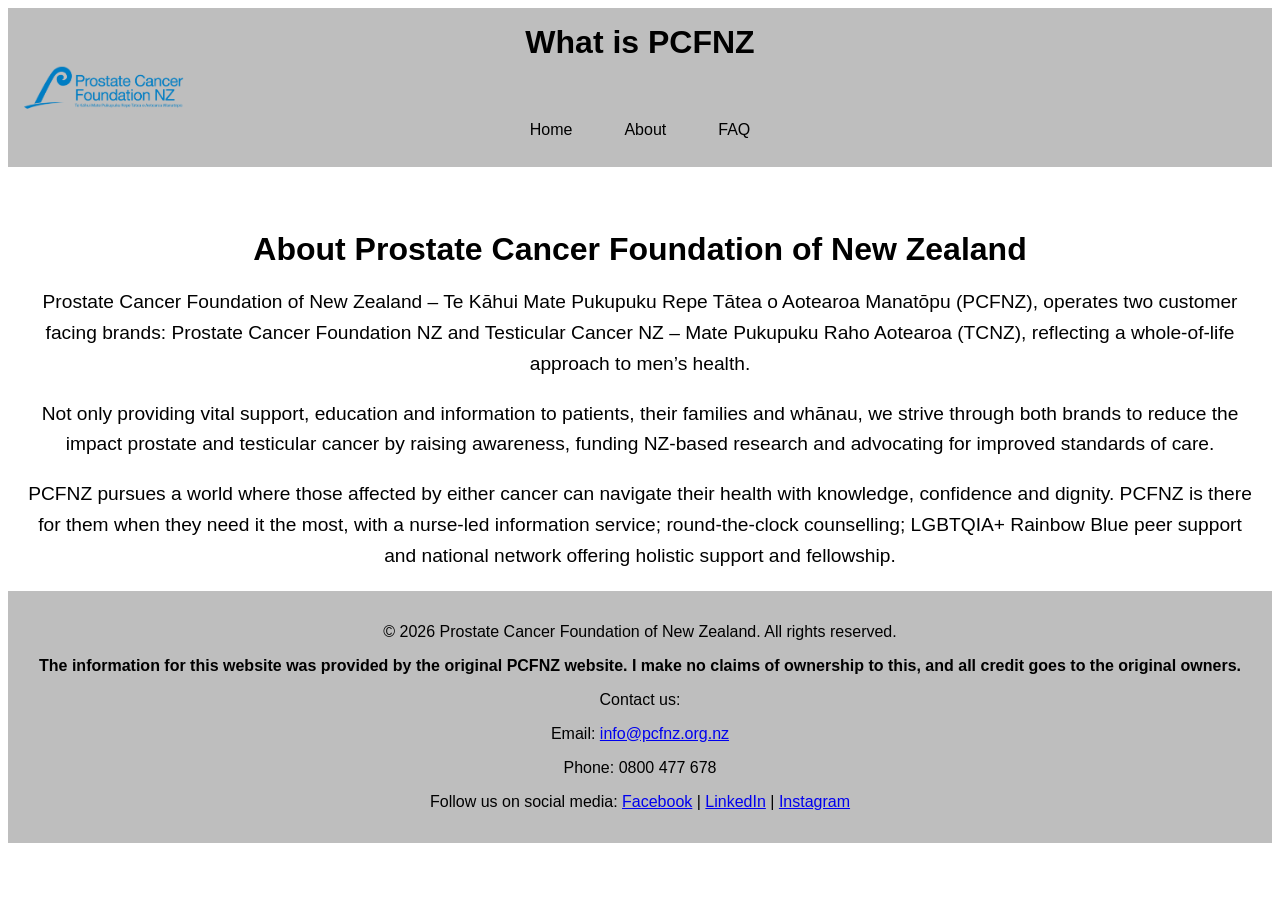
==== pages/about-PCFNZ.html @ 4edb8276 "finished the other pages and added some images." ====
<!DOCTYPE html>
<html lang="en">
<head>
    <meta charset="UTF-8">
    <meta name="viewport" content="width=device-width, initial-scale=1.0">
    <link rel="stylesheet" href="../css/style.css">
    <title>About PCFNZ</title>
</head>
<body>
    <header>
            <img src="../images/logo.png" alt="Logo" class="logo">
            <h1>What is PCFNZ</h1>

            <!-- Navigation bar -->
            <nav>
                <ul>
                    <li><a href="../index.html">Home</a></li>
                    <li class="dropdown">
                        <button class="dropbtn">About</button>
                        <div class="dropdown-content">
                            <a href="about-PCFNZ.html" class="active">About the PCFNZ</a>
                            <a href="prostate.html">About the prostate</a>
                            <a href="prostate-cancer.html">About prostate cancer</a>
                            <a href="stats.html">Prostate cancer statistics</a>
                            <a href="types.html">Types of prostate cancer</a>
                        </div>
                    </li>
                    <li><a href="FAQ.html">FAQ</a></li>
                </ul>
            </nav>
        </header>

    <main>
        <h2>About Prostate Cancer Foundation of New Zealand</h2>
        <p>
            Prostate Cancer Foundation of New Zealand – Te Kāhui Mate Pukupuku Repe Tātea o Aotearoa Manatōpu (PCFNZ), operates two customer facing brands: Prostate Cancer Foundation NZ and Testicular Cancer NZ – Mate Pukupuku Raho Aotearoa (TCNZ), reflecting a whole-of-life approach to men’s health. 
        </p>

        <p>
            Not only providing vital support, education and information to patients, their families and whānau, we strive through both brands to reduce the impact prostate and testicular cancer by raising awareness, funding NZ-based research and advocating for improved standards of care. 
        </p>
        <p>
            PCFNZ pursues a world where those affected by either cancer can navigate their health with knowledge, confidence and dignity. PCFNZ is there for them when they need it the most, with a nurse-led information service; round-the-clock counselling; LGBTQIA+ Rainbow Blue peer support and national network offering holistic support and fellowship.
        </p>
    </main>

</body>
<footer>
    <p>&copy; 2026 Prostate Cancer Foundation of New Zealand. All rights reserved.</p>
    <p style="font-weight: bold;">The information for this website was provided by the original PCFNZ website. I make no claims of ownership to this, and all credit goes to the original owners.</p>
    <p>Contact us:</p>
    <p>Email: <a href="mailto:info@pcfnz.org.nz">info@pcfnz.org.nz</a></p>
    <p>Phone: 0800 477 678</p>
    <p>Follow us on social media: 
        <a href="https://www.facebook.com/pcfnz" target="_blank">Facebook</a> | 
        <a href="https://linkedin.com/company/pcfnz" target="_blank">LinkedIn</a> | 
        <a href="https://www.instagram.com/pcfnz" target="_blank">Instagram</a>
    </p>
</footer>
</html>
---- css/style.css ----
nav a {
    color: white;
    text-align: center;
    padding: 14px 16px;
    text-decoration: none;
}

.dropdown {
    float: none;
    overflow: visible;
    position: relative;
}

.dropdown .dropbtn {
    border: none;
    outline: none;
    color: rgb(0, 0, 0);
    background-color: inherit;
    font-family: inherit;
    font-size: 1rem;
    padding: 1rem;
    margin-bottom: 0;
}

nav a:hover, .dropdown:hover .dropbtn {
    background-color: #8d8d8c;
}

.dropdown-content {
    display: none;
    position: absolute;
    top: 100%;
    left: 0;
    background-color: #f9f9f9;
    min-width: 160px;
    box-shadow: 0px 8px 16px 0px rgba(0,0,0,0.2);
    z-index: 1;
}

.dropdown-content a {
    float: none;
    color: black;
    padding: 12px 16px;
    text-decoration: none;
    display: block;
    text-align: left;
}

.dropdown-content a.active {
    background-color: #c1c1c1;
    color: #000000;
}

.dropdown-content a:hover {
    background-color: #8d8d8c;
    color: #000000;
}

.dropdown:hover .dropdown-content {
    display: block;
}

nav {
    padding: 1rem;
    text-align: center;
    overflow: visible;
    margin-bottom: 2rem;
}

nav ul {
    list-style-type: none;
    margin: 0;
    padding: 0;
    display: flex;
    justify-content: center;
    align-items: center;
    gap: 1.25rem;
    flex-wrap: wrap;
}

nav ul li {
    display: flex;
    align-items: center;
    position: relative;
}

nav ul li a,
.dropdown .dropbtn {
    text-decoration: none;
    color: #000000;
    background: transparent;
    border: none;
    font: inherit;
    cursor: pointer;
    padding: 0.75rem 1rem;
    display: inline-block;
}

nav ul li a.active {
    background-color: #8d8d8c;
    color: #000000;
}

nav ul li a:hover {
    background-color: #8d8d8c;
    color: #000000;
}

.slideshow-container {
  max-width: 200rem;
  position: relative;
  margin: auto;
}

.mySlides {
  display: none;
}

.prev, .next {
  cursor: pointer;
  position: absolute;
  top: 50%;
  width: auto;
  margin-top: -2.2rem;
  padding: 1.6rem;
  color: white;
  font-weight: bold;
  font-size: 1.8rem;
  transition: 0.6s ease;
  border-radius: 0 2rem 2rem 0;
  user-select: none;
}

.next {
  right: 0;
  border-radius: 2rem 0 0 2rem;
}

.prev:hover, .next:hover {
  background-color: rgba(0,0,0,0.8);
}

.text {
  color: #f2f2f2;
  font-size: 1.2rem;
  padding: 3rem 1.2rem;
  position: absolute;
  bottom: 8rem;
  width: 100%;
  text-align: center;
}

.numbertext {
  color: #f2f2f2;
  font-size: 1.2rem;
  padding: 3rem 1.2rem;
  position: absolute;
  top: 0;
}

.dot {
  cursor: pointer;
  height: 1.5rem;
  width: 1.5rem;
  margin: 0 0.5rem;
  background-color: #bbb;
  border-radius: 50%;
  display: inline-block;
  transition: background-color 0.6s ease;
}

.active, .dot:hover {
  background-color: #717171;
}

.fade {
  animation-name: fade;
  animation-duration: 2s;
}

@keyframes fade {
  from {opacity: .4}
  to {opacity: 1}
}

.logo {
    position: absolute;
    left: 1rem;
    top: 50%;
    transform: translateY(-50%);
    max-width: 10rem;
    height: auto;
    display: block;
    margin: 0;
    float: none;
}

h1 {
    text-align: center;
    margin: 0 auto 2rem;
    padding-top: 1rem;
    color: #000000;
}

header {
    position: relative;
    min-height: 90px;
    margin-bottom: 2rem;
    background-color: #bebebe;
}

footer {
    text-align: center;
    padding: 1rem;
    background-color: #bebebe;
    color: #000000;
}

body {
    color: #000000;
    font-family: Arial, sans-serif;
}

.events-section {
    max-width: 1280px;
    margin: 40px auto 0;
    padding: 0 30px;
    display: grid;
    grid-template-columns: 1.05fr 1.25fr;
    gap: 40px;
    align-items: start;
}

.events-copy h2 {
    color: #1ec3ef;
    font-size: 2.4rem;
    margin: 0 0 18px;
    font-weight: 700;
}

.events-copy p {
    font-size: 1.1rem;
    line-height: 1.6;
    color: #000000;
    max-width: 620px;
    margin: 0;
}

.cta-btn {
    display: inline-block;
    margin-top: 28px;
    background: linear-gradient(180deg, #1f99d4, #0f7ab8);
    color: #fff;
    text-decoration: none;
    padding: 18px 30px;
    border-radius: 10px;
    font-size: 1.1rem;
    font-weight: 700;
    box-shadow: 0 4px 10px rgba(0, 0, 0, 0.2);
}

.events-list {
    display: flex;
    flex-direction: column;
    gap: 18px;
}

.event-card {
    display: flex;
    background: rgba(23, 31, 40, 0.85);
    border: 1px solid #2a3745;
    border-radius: 12px;
    overflow: hidden;
    min-height: 220px;
    box-shadow: 0 8px 16px rgba(0, 0, 0, 0.2);
}

.event-card img {
    width: 20rem;
    object-fit: cover;
    display: block;
}

.event-body {
    flex: 1;
    padding: 18px 22px 16px;
    display: flex;
    flex-direction: column;
    justify-content: center;
}

.event-body h3 {
    margin: 0 0 18px;
    color: #ffffff;
    font-size: 2rem;
    line-height: 1.25;
    font-weight: 700;
}

.event-row {
    display: flex;
    align-items: center;
    gap: 18px;
}

.date-box {
    width: 120px;
    min-width: 120px;
    height: 120px;
    border-radius: 10px;
    background: #0d5a8c;
    display: flex;
    flex-direction: column;
    align-items: center;
    justify-content: center;
    color: #f2f7fb;
    text-transform: uppercase;
}

.date-box.small {
    width: 110px;
    min-width: 110px;
    height: 110px;
}

.date-box .month {
    font-size: 1.05rem;
    letter-spacing: 0.08em;
    font-weight: 700;
}

.date-box .day {
    font-size: 3.1rem;
    line-height: 1;
    font-weight: 700;
}

.event-meta {
    color: #eaf2f8;
    font-size: 1.05rem;
    line-height: 1.5;
}

.event-meta p {
    margin: 0;
}

.event-meta .place {
    font-size: 1.2rem;
    font-weight: 700;
    color: #ffffff;
    margin-bottom: 4px;
}

.event-meta .time {
    margin-bottom: 2px;
}

@media (max-width: 900px) {
    .events-section {
        grid-template-columns: 1fr;
    }

    .event-card {
        flex-direction: column;
    }

    .event-card img {
        width: 100%;
        height: 220px;
    }
}

main {
    text-align: center;
    margin: 1rem;
}

main p {
    font-size: 1.2rem;
    line-height: 1.6;
    color: #000000;
}

main h2 {
    font-size: 2rem;
    margin-bottom: 1rem;
    padding-top: 2rem;
    color: #000000;
}
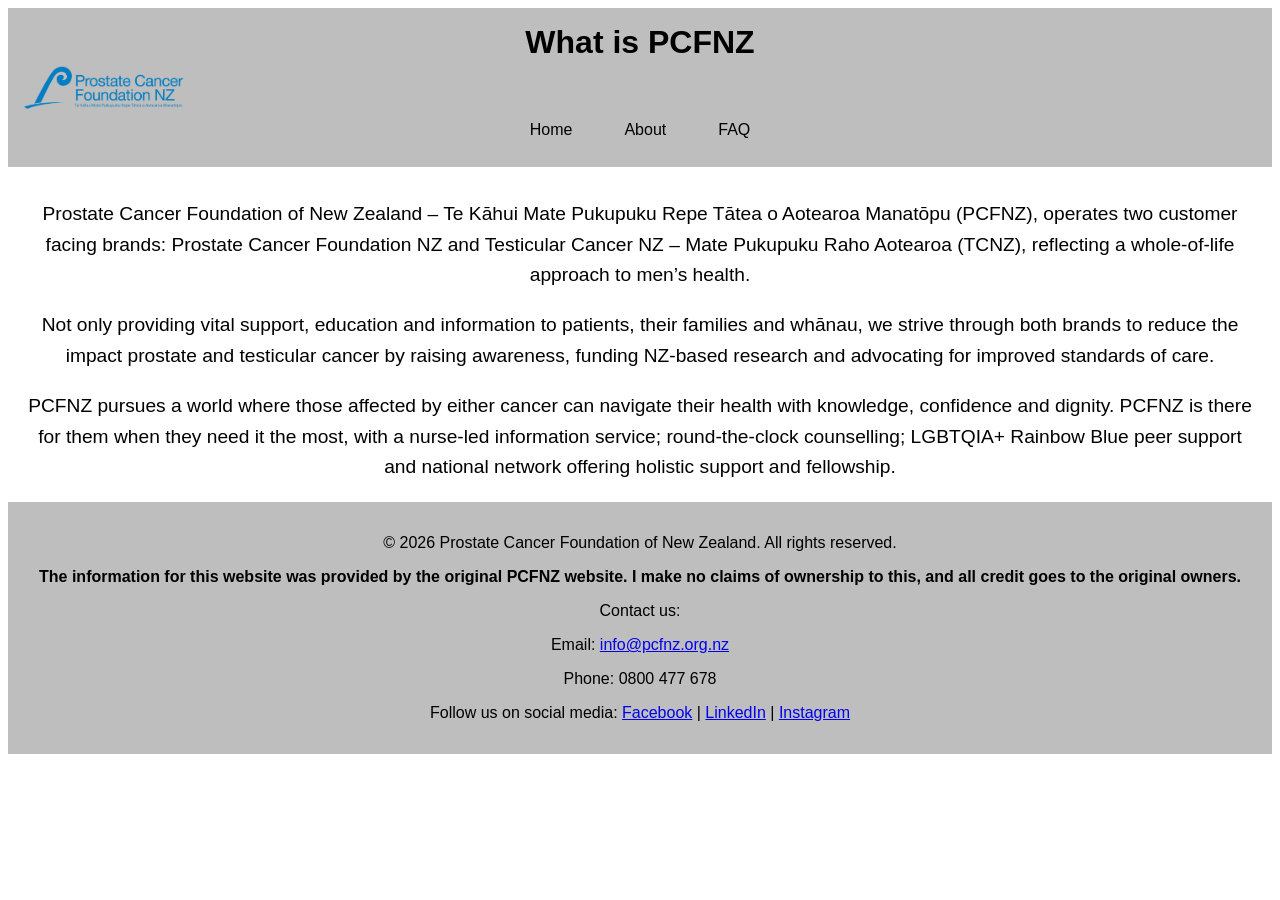
==== commit 59ae8bf0: "finished the about section and faw section" ====
--- a/pages/about-PCFNZ.html
+++ b/pages/about-PCFNZ.html
@@ -31,7 +31,6 @@
         </header>
 
     <main>
-        <h2>About Prostate Cancer Foundation of New Zealand</h2>
         <p>
             Prostate Cancer Foundation of New Zealand – Te Kāhui Mate Pukupuku Repe Tātea o Aotearoa Manatōpu (PCFNZ), operates two customer facing brands: Prostate Cancer Foundation NZ and Testicular Cancer NZ – Mate Pukupuku Raho Aotearoa (TCNZ), reflecting a whole-of-life approach to men’s health. 
         </p>
--- a/css/style.css
+++ b/css/style.css
@@ -387,4 +387,47 @@
     margin-bottom: 1rem;
     padding-top: 2rem;
     color: #000000;
+}
+
+main ul {
+    list-style-type: disc;
+    padding-left: 2rem;
+    text-align: left;
+    color: #000000;
+}
+
+.accordion {
+    background-color: #eee;
+    color: #070707;
+    cursor: pointer;
+    padding: 1rem;
+    width: 100%;
+    text-align: left;
+    border: none;
+    outline: none;
+    transition: 0.4s;
+    font-size: 1.1rem;
+}
+
+.accordion.active, .accordion:hover {
+    background-color: #ccc;
+}
+
+.panel {
+    padding: 0 1rem;
+    background-color: white;
+    display: none;
+    overflow: hidden;
+}
+
+.accordion:after {
+    content: '\02795';
+    font-size: 13px;
+    color: #777;
+    float: right;
+    margin-left: 5px;
+}
+
+.accordion.active:after {
+    content: "\2796"; 
 }
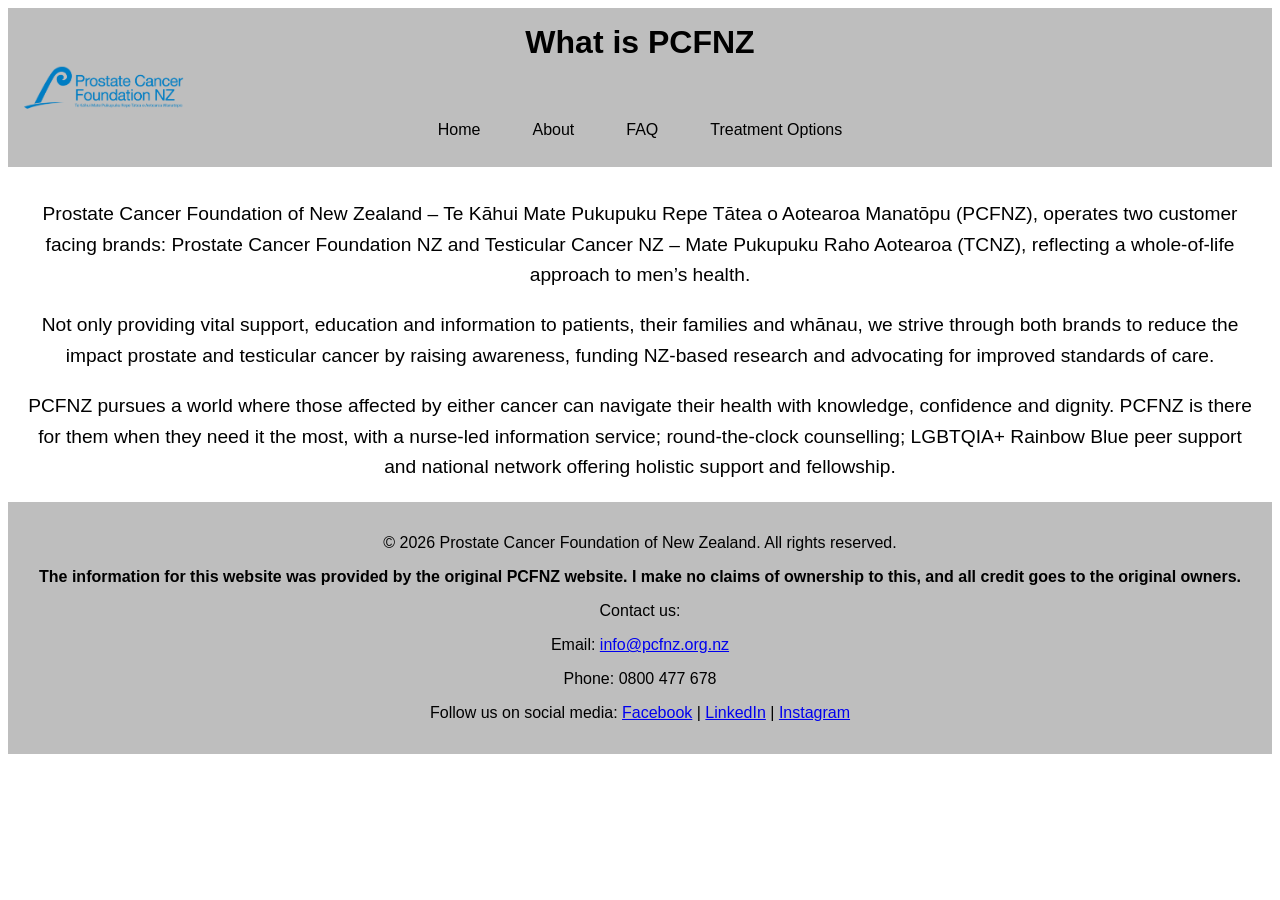
==== commit bc76855f: "completed the treatment page" ====
--- a/pages/about-PCFNZ.html
+++ b/pages/about-PCFNZ.html
@@ -26,6 +26,7 @@
                         </div>
                     </li>
                     <li><a href="FAQ.html">FAQ</a></li>
+                    <li><a href="treatment.html">Treatment Options</a></li>
                 </ul>
             </nav>
         </header>
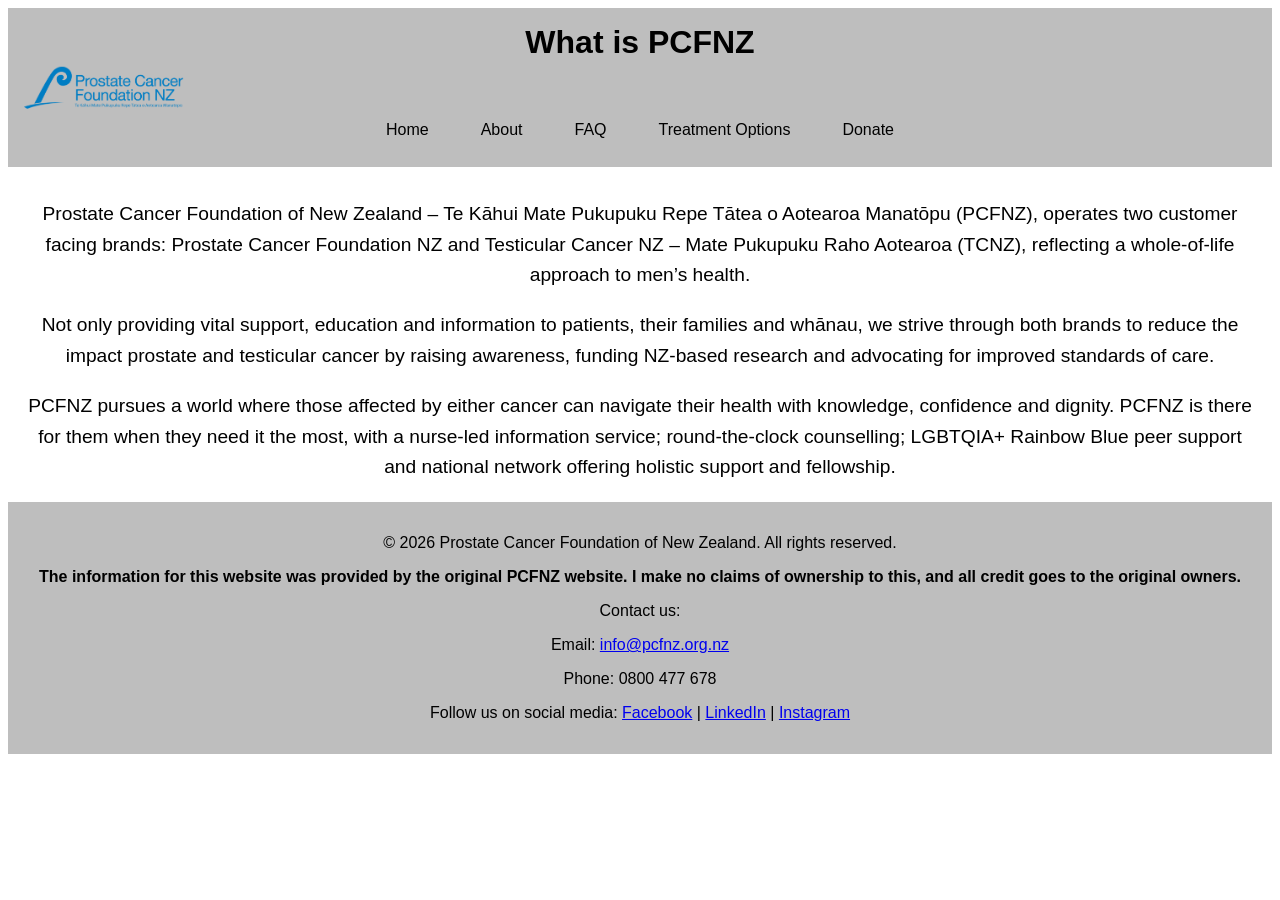
==== commit bdc61bd5: "completed the donate page minus the css" ====
--- a/pages/about-PCFNZ.html
+++ b/pages/about-PCFNZ.html
@@ -27,6 +27,7 @@
                     </li>
                     <li><a href="FAQ.html">FAQ</a></li>
                     <li><a href="treatment.html">Treatment Options</a></li>
+                    <li><a href="donate.html">Donate</a></li>
                 </ul>
             </nav>
         </header>
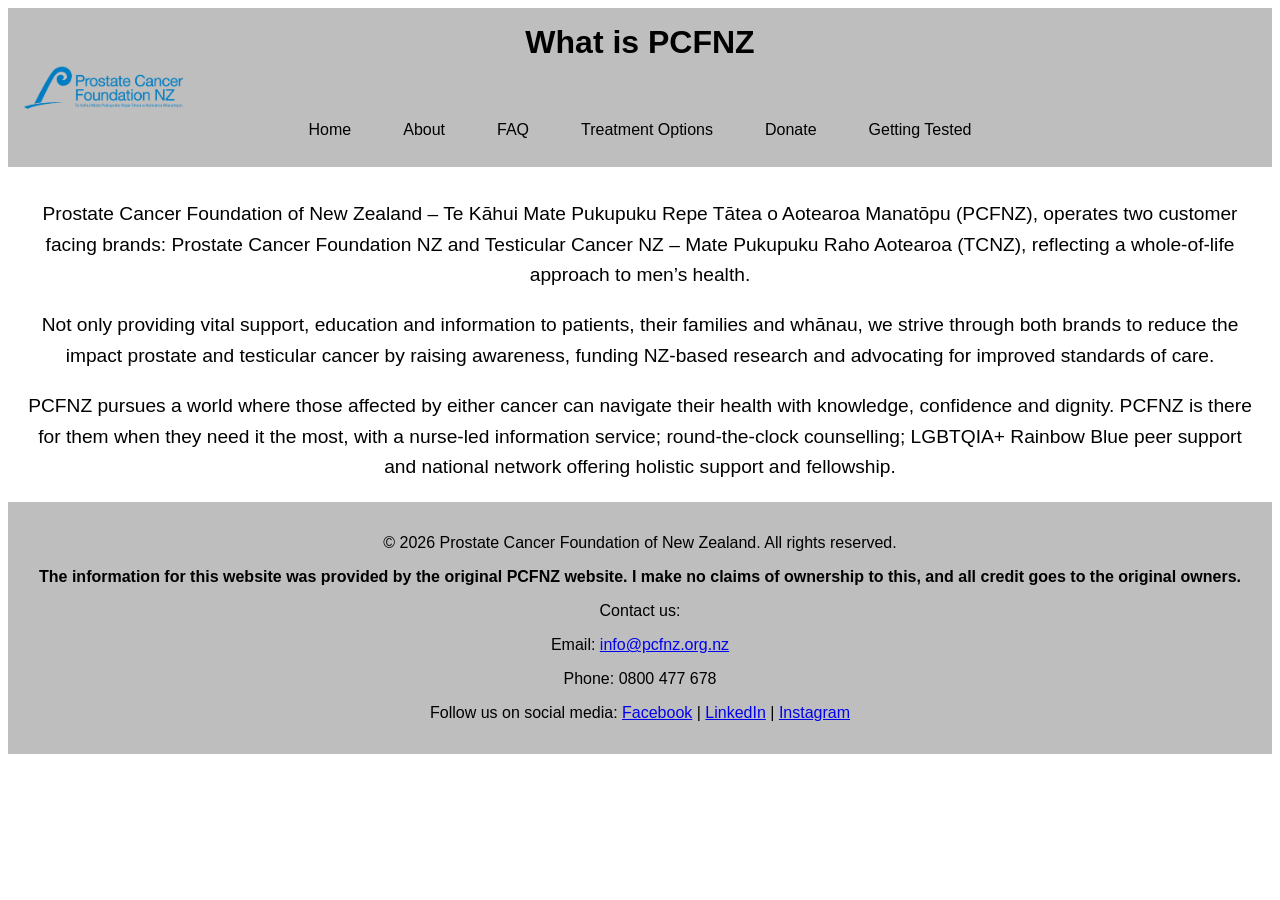
==== commit 56539987: "completed the getting tested page and some more css" ====
--- a/pages/about-PCFNZ.html
+++ b/pages/about-PCFNZ.html
@@ -28,6 +28,7 @@
                     <li><a href="FAQ.html">FAQ</a></li>
                     <li><a href="treatment.html">Treatment Options</a></li>
                     <li><a href="donate.html">Donate</a></li>
+                    <li><a href="getting-tested.html">Getting Tested</a></li>
                 </ul>
             </nav>
         </header>
--- a/css/style.css
+++ b/css/style.css
@@ -430,4 +430,53 @@
 
 .accordion.active:after {
     content: "\2796"; 
+}
+
+form {
+    max-width: 600px;
+    margin: 0 auto;
+    padding: 1rem;
+    background-color: #f9f9f9;
+    border-radius: 8px;
+    box-shadow: 0 4px 10px rgba(0, 0, 0, 0.1);
+}
+
+form label {
+    display: block;
+    margin-bottom: 0.5rem;
+    font-weight: bold;
+    color: #000000;
+    padding-top: 1rem;
+}
+
+form input[type="text"],
+form input[type="email"], form textarea {
+    width: 100%;
+    padding: 0.75rem;
+    margin-bottom: 1rem;
+    border: 1px solid #ccc;
+    border-radius: 4px;
+    font-size: 1rem;
+}
+
+form button {
+    background-color: #1f99d4;
+    color: white;
+    padding: 0.75rem 1.5rem;
+    border: none;
+    border-radius: 4px;
+    cursor: pointer;
+    font-size: 1rem;
+}
+
+form button:hover {
+    background-color: #0f7ab8;
+}
+
+.psa-factors {
+    margin-top: 1rem;
+    width: fit-content;
+    margin-left: auto;
+    margin-right: auto;
+    font-size: 1rem;
 }
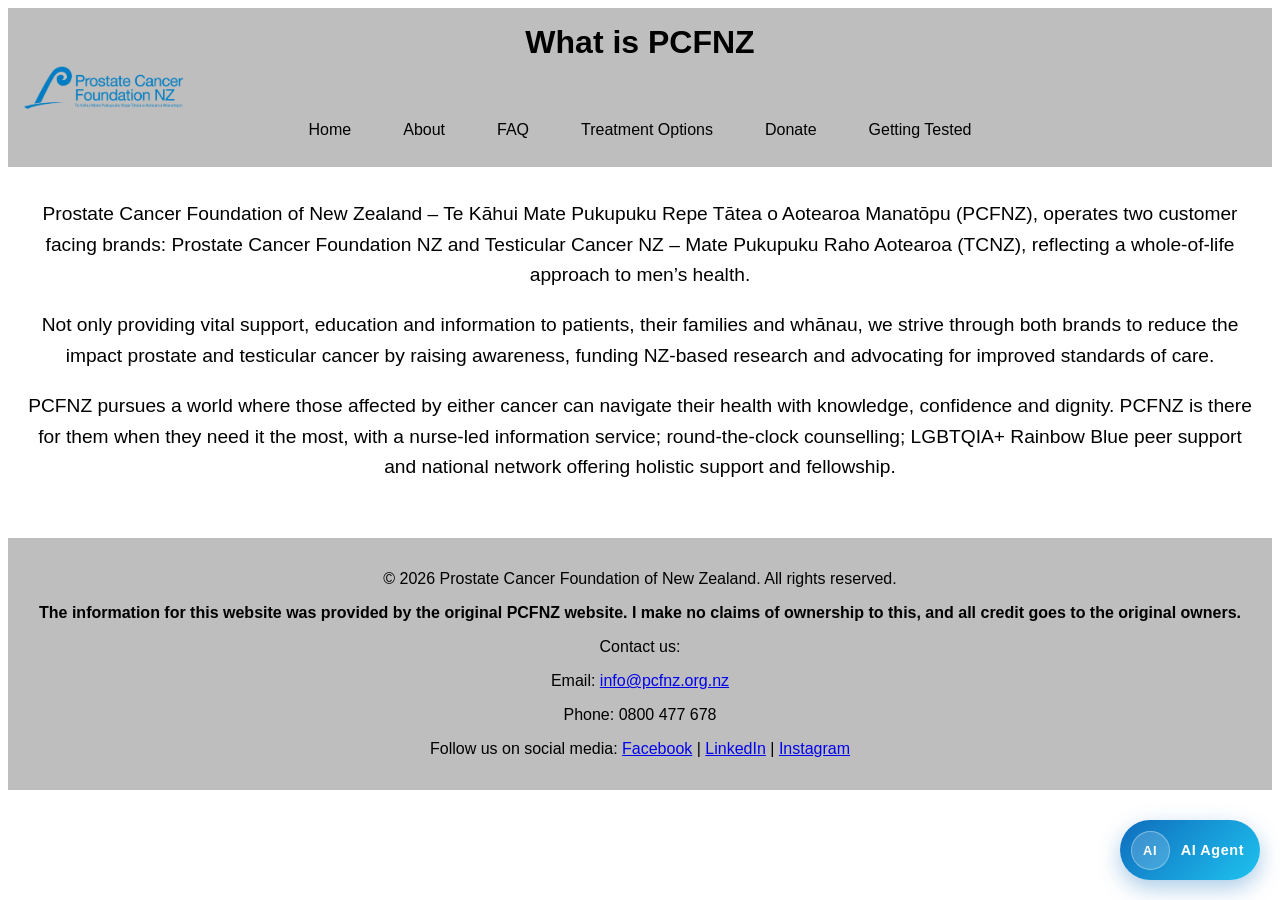
==== commit 8a079dbc: "added the link to the Ai agent in MS copilot studio" ====
--- a/pages/about-PCFNZ.html
+++ b/pages/about-PCFNZ.html
@@ -46,6 +46,16 @@
         </p>
     </main>
 
+    <!-- Ai agent icon links to the microsoft copilot studio -->
+    <div class="ai-agent-wrapper">
+        <a class="ai-agent-link" href="https://copilotstudio.microsoft.com/environments/Default-ef475ff3-7cd1-4fa3-ba77-f63824f7c37c/bots/f5b9bfc4-24a7-f111-b8de-00224817f957/overview" target="_blank" rel="noopener noreferrer" aria-label="Open the AI agent in Microsoft Copilot Studio">
+            <span class="ai-agent-icon" aria-hidden="true">AI</span>
+            <span class="ai-agent-text">AI Agent</span>
+        </a>
+    </div>
+    <br>
+    <br>
+
 </body>
 <footer>
     <p>&copy; 2026 Prostate Cancer Foundation of New Zealand. All rights reserved.</p>
--- a/css/style.css
+++ b/css/style.css
@@ -216,6 +216,50 @@
     color: #000000;
 }
 
+.ai-agent-wrapper {
+    position: fixed;
+    right: 1.25rem;
+    bottom: 1.25rem;
+    z-index: 1000;
+}
+
+.ai-agent-link {
+    display: inline-flex;
+    align-items: center;
+    gap: 0.7rem;
+    padding: 0.65rem 1rem 0.65rem 0.7rem;
+    border-radius: 999px;
+    background: linear-gradient(135deg, #0f6cbd, #1ec3ef);
+    color: #ffffff;
+    text-decoration: none;
+    box-shadow: 0 8px 22px rgba(15, 108, 189, 0.35);
+    transition: transform 0.2s ease, box-shadow 0.2s ease;
+}
+
+.ai-agent-link:hover {
+    transform: translateY(-2px);
+    box-shadow: 0 12px 28px rgba(15, 108, 189, 0.42);
+}
+
+.ai-agent-icon {
+    width: 2.3rem;
+    height: 2.3rem;
+    display: grid;
+    place-items: center;
+    border-radius: 50%;
+    background: rgba(255, 255, 255, 0.18);
+    border: 1px solid rgba(255, 255, 255, 0.35);
+    font-size: 0.8rem;
+    font-weight: 700;
+    letter-spacing: 0.06em;
+}
+
+.ai-agent-text {
+    font-weight: 700;
+    font-size: 0.9rem;
+    letter-spacing: 0.04em;
+}
+
 body {
     color: #000000;
     font-family: Arial, sans-serif;
@@ -479,4 +523,28 @@
     margin-left: auto;
     margin-right: auto;
     font-size: 1rem;
+}
+
+/* Hidden state */
+.modal-hidden {
+  display: none; 
+  position: fixed;
+  top: 0; left: 0; width: 100%; height: 100%;
+  background-color: rgba(0, 0, 0, 0.5); /* Dimmed background */
+  justify-content: center;
+  align-items: center;
+}
+
+/* Visible state triggered by JS */
+.modal-show {
+  display: flex;
+}
+
+/* The actual pop-up box */
+.modal-content {
+  background: white;
+  padding: 30px;
+  border-radius: 8px;
+  text-align: center;
+  box-shadow: 0 4px 15px rgba(0,0,0,0.2);
 }
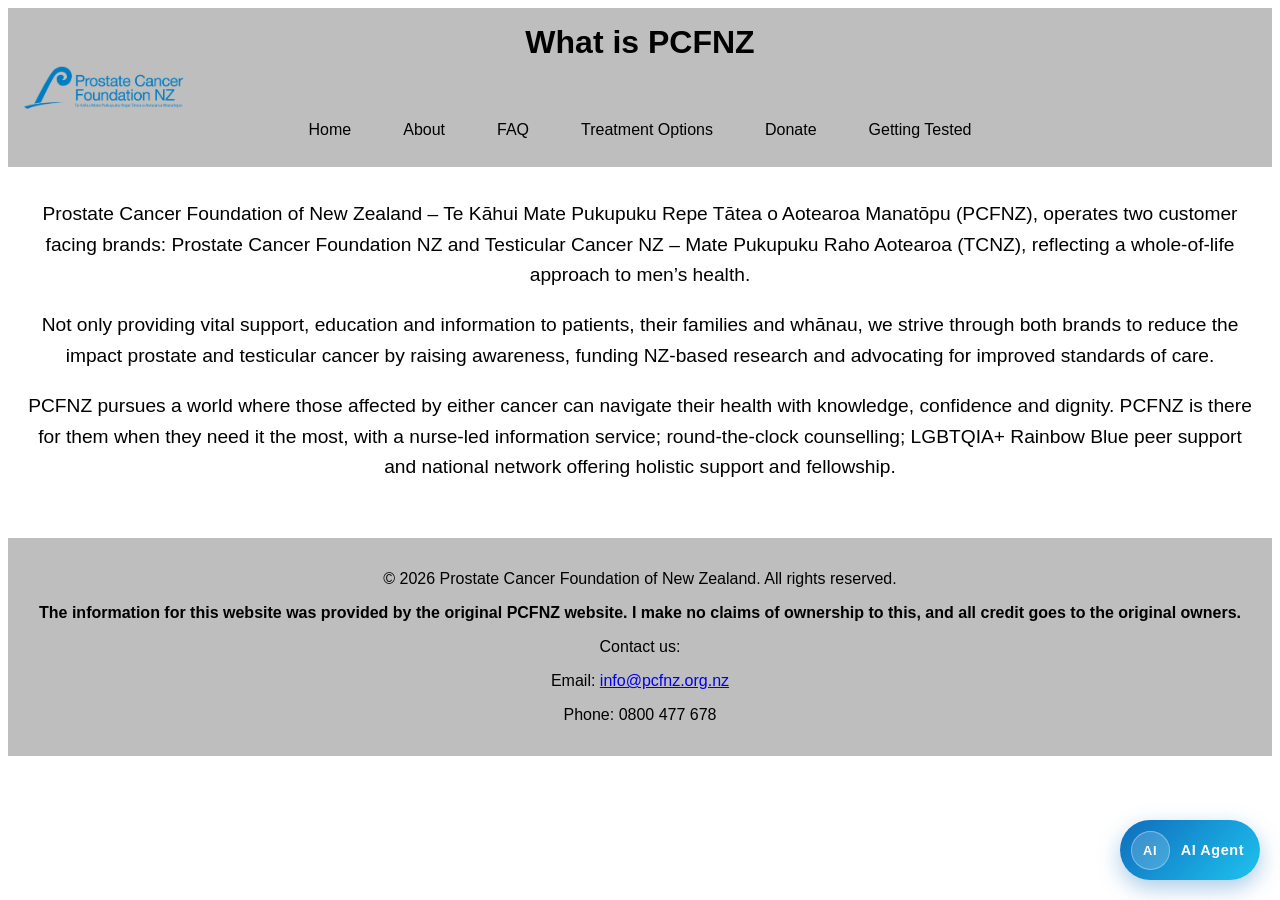
==== commit 20d99127: "format issues solved" ====
--- a/pages/about-PCFNZ.html
+++ b/pages/about-PCFNZ.html
@@ -4,6 +4,7 @@
     <meta charset="UTF-8">
     <meta name="viewport" content="width=device-width, initial-scale=1.0">
     <link rel="stylesheet" href="../css/style.css">
+    <link rel="icon" type="image/png" href="../images/logo.png">
     <title>About PCFNZ</title>
 </head>
 <body>
@@ -63,10 +64,5 @@
     <p>Contact us:</p>
     <p>Email: <a href="mailto:info@pcfnz.org.nz">info@pcfnz.org.nz</a></p>
     <p>Phone: 0800 477 678</p>
-    <p>Follow us on social media: 
-        <a href="https://www.facebook.com/pcfnz" target="_blank">Facebook</a> | 
-        <a href="https://linkedin.com/company/pcfnz" target="_blank">LinkedIn</a> | 
-        <a href="https://www.instagram.com/pcfnz" target="_blank">Instagram</a>
-    </p>
 </footer>
 </html>
--- a/css/style.css
+++ b/css/style.css
@@ -547,4 +547,53 @@
   border-radius: 8px;
   text-align: center;
   box-shadow: 0 4px 15px rgba(0,0,0,0.2);
-}+}
+
+.confetti-layer {
+  position: fixed;
+  inset: 0;
+  pointer-events: none;
+  overflow: hidden;
+  z-index: 1000;
+}
+
+.confetti-piece {
+  position: absolute;
+  top: -20px;
+  opacity: 0;
+  border-radius: 2px;
+  box-shadow: 0 0 8px rgba(255, 255, 255, 0.25);
+  animation: confetti-fall 3s ease-in forwards;
+}
+
+@keyframes confetti-fall {
+  0% {
+    opacity: 0;
+    transform: translate3d(0, 0, 0) rotate(0deg);
+  }
+  10% {
+    opacity: 1;
+  }
+  100% {
+    opacity: 0;
+    transform: translate3d(var(--x, 0), var(--fall-distance, 100vh), 0) rotate(var(--rotation, 360deg));
+  }
+}
+
+.graph {
+    display: block;
+    max-width: 100%;
+    height: auto;
+    margin: 1rem auto;
+}
+
+.graph + p {
+    text-align: center;
+}
+
+.mySlides img {
+    display: block;
+    width: 100%;
+    height: clamp(220px, 38vw, 520px);
+    object-fit: cover;
+}
